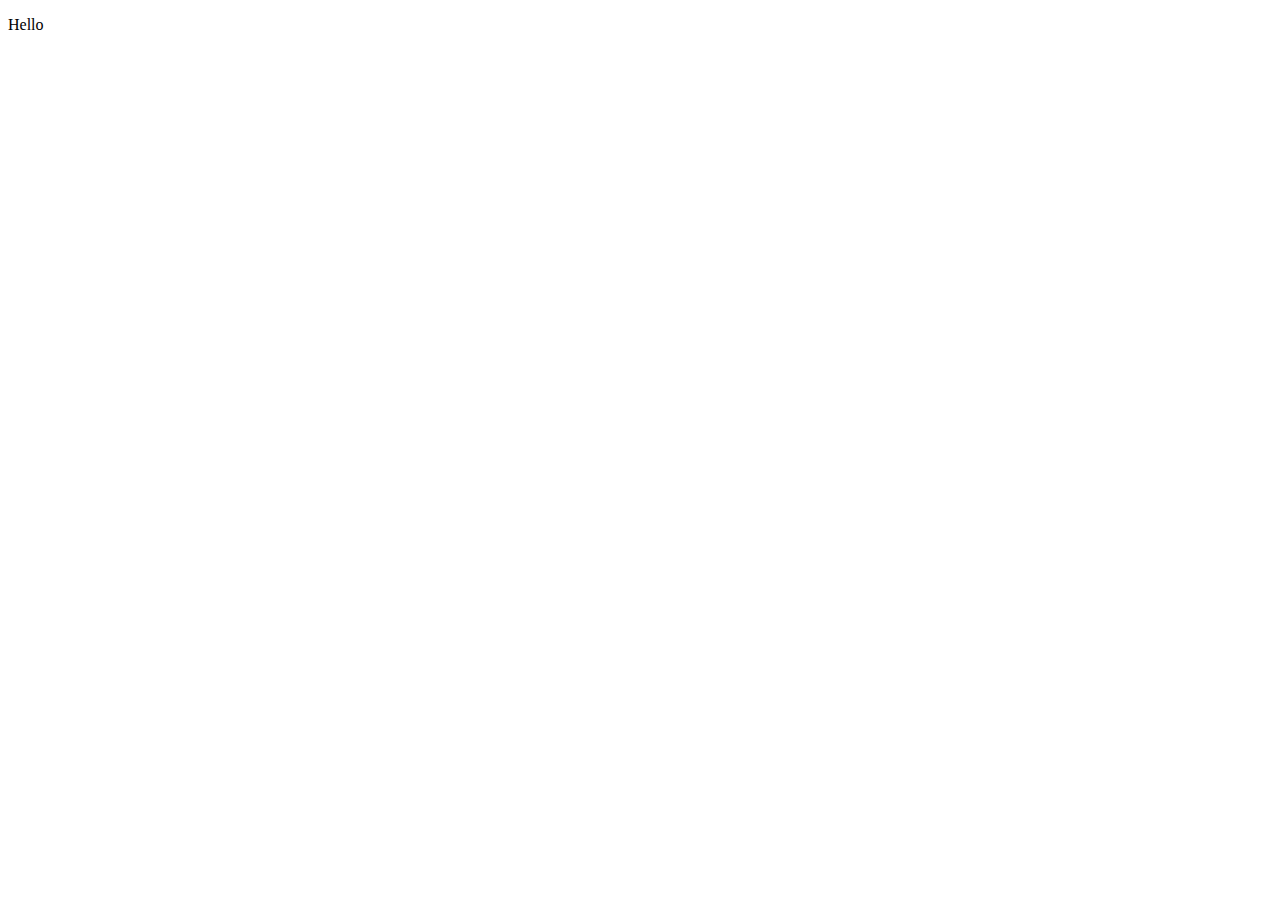
==== WebScreenSaver/WebScreenSaver/index.html @ 51bd9e8a "initial commit! :)" ====
﻿<!DOCTYPE html>
<html>
<head>
    <title></title>
	<meta charset="utf-8" />
</head>
<body>
    <p>Hello</p>
    <script src="scripts/jquery-2.1.4.min.js"></script>
    <script src="scripts/idle-timer.1.0.1.min.js"></script>
    <script src="scripts/moment.min.js"></script>
    <script src="scripts/jquery.blockUI.min.js"></script>
    <script src="scripts/startup.js"></script>
    <link href="styles/style.css" rel="stylesheet" type="text/css">
</body>
</html>
---- WebScreenSaver/WebScreenSaver/styles/style.css ----
﻿#screen-clock{
    margin:0 auto;
    position: absolute;
    right: 10px;
    bottom: 10px;
    width: 300px;
    height: 80px;
    z-index: 7;
    

    border: 2px;
    padding: 15px;  
    background-color: black;
    -webkit-border-radius: 10px;
	-moz-border-radius: 10px;
	color: white;
    opacity: 1;
	font-size:35px;
	font-weight:bold
}
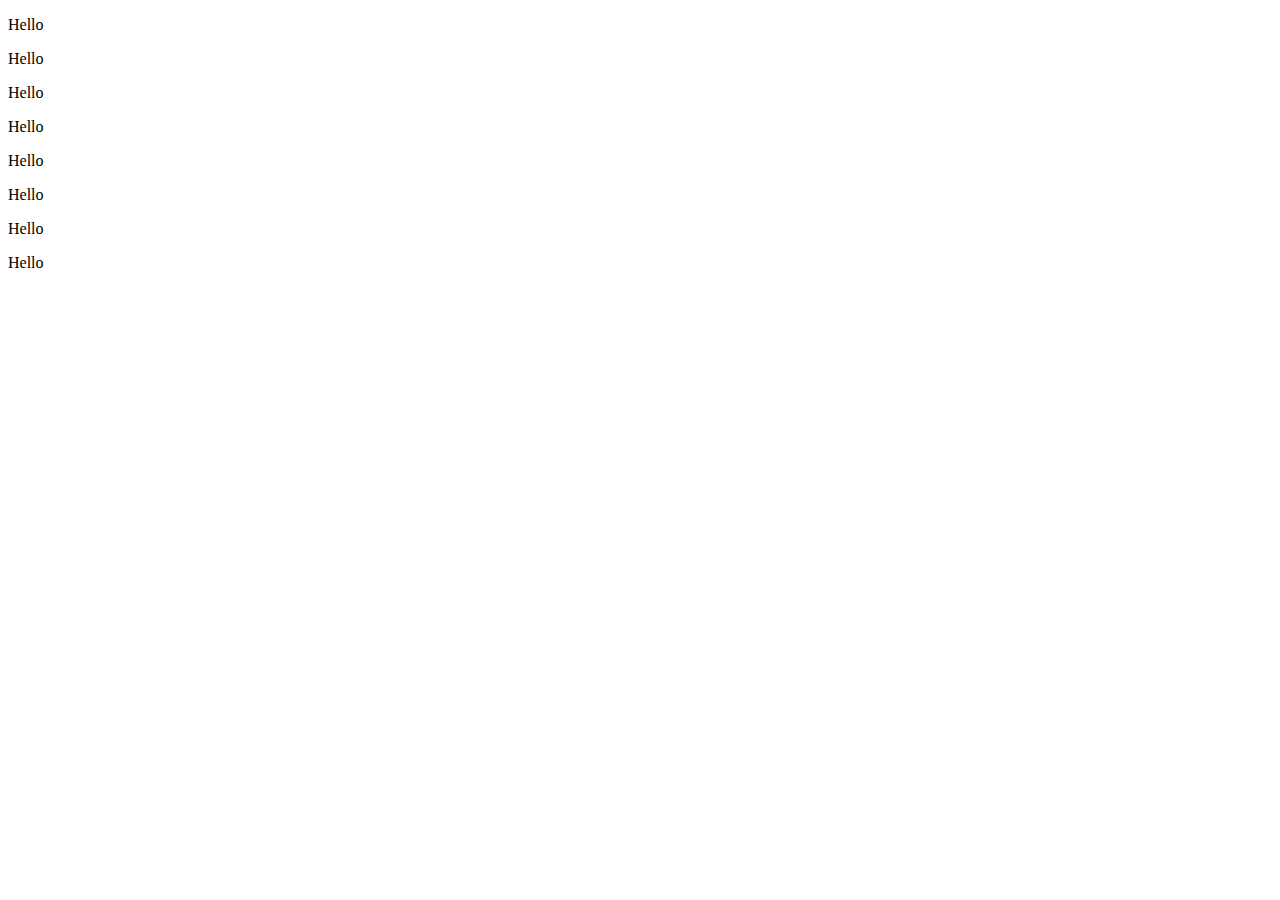
==== commit d18805d1: "updated" ====
--- a/WebScreenSaver/WebScreenSaver/index.html
+++ b/WebScreenSaver/WebScreenSaver/index.html
@@ -3,14 +3,51 @@
 <head>
     <title></title>
 	<meta charset="utf-8" />
+    <link href="styles/style.css" rel="stylesheet">
 </head>
 <body>
-    <p>Hello</p>
+    <div>
+        <p>Hello</p>
+        <p>Hello</p>
+        <p>Hello</p>
+        <p>Hello</p>
+        <p>Hello</p>
+        <p>Hello</p>
+        <p>Hello</p>
+        <p>Hello</p>
+    </div>
+    <div class="fade" id="screen-cover"></div>
+    <div class="fade" id="screen-clock"></div>
+
+    <div class="fade" id="slider1_container">
+        <!-- Slides Container -->
+        <div u="slides" id="slider1_slides_container">
+            <div>
+                <img u="image" src="contents/1.jpg" />
+                <div u="caption" t="L" class="slider1_slides_caption">
+                    I am a caption!
+                </div>
+                <div u="caption" t="R" class="slider1_slides_caption" style="top:100px">
+                    I am a caption 2!
+                </div>
+            </div>
+            <div><img u="image" src="contents/2.jpg" /></div>
+            <div class="slider1_slides_caption">This is a Text content</div>
+            <div>
+                <div u="player" style="position: relative; top: 0px; left: 0px; width: 640px; height: 390px; overflow: hidden;">
+                    <!-- iframe in ebay page is not allowed, youtube iframe video is not supported for ebay listing -->
+                    <iframe pHandler="ytiframe" pHideControls="0" width="640" height="390" url="http://www.youtube.com/embed/H7jtC8vjXw8?autoplay=1"></iframe>
+                </div>
+            </div>
+        </div>
+    </div>
+
     <script src="scripts/jquery-2.1.4.min.js"></script>
     <script src="scripts/idle-timer.1.0.1.min.js"></script>
     <script src="scripts/moment.min.js"></script>
-    <script src="scripts/jquery.blockUI.min.js"></script>
+    <script src="scripts/jssor.js"></script>
+    <script src="scripts/jssor.slider.js"></script>
+    <script src="scripts/jssor.player.ytiframe.js"></script>
     <script src="scripts/startup.js"></script>
-    <link href="styles/style.css" rel="stylesheet" type="text/css">
 </body>
 </html>
--- a/WebScreenSaver/WebScreenSaver/styles/style.css
+++ b/WebScreenSaver/WebScreenSaver/styles/style.css
@@ -1,21 +1,76 @@
-﻿#screen-clock{
-    margin:0 auto;
-    position: absolute;
+﻿#screen-cover {
+    position: fixed;
+    width: 100%;
+    height: 100%;
+    top: 0;
+    left: 0;
+    background: #000;
+    z-index: 5;
+    visibility: hidden;
+    opacity: 0;
+}
+
+#screen-clock {
+    position: fixed;
+    width: 180px;
+    height: 50px;
     right: 10px;
     bottom: 10px;
-    width: 300px;
-    height: 80px;
-    z-index: 7;
-    
+    padding: 15px;
 
-    border: 2px;
-    padding: 15px;  
     background-color: black;
     -webkit-border-radius: 10px;
-	-moz-border-radius: 10px;
-	color: white;
-    opacity: 1;
-	font-size:35px;
-	font-weight:bold
+    -moz-border-radius: 10px;
+    border: 10px;
+
+    text-align:center;
+    color: white;
+    font-size: 20px;
+    font-weight: bold;
+
+    z-index: 5;
+    visibility: hidden;
+    opacity: 0;
 }
 
+#slider1_container {
+    position: fixed;
+    top:0;
+    bottom: 0;
+    left: 0;
+    right: 0;
+    margin: auto;
+    /*border: 2px solid red;*/
+    width: 600px;
+    height: 300px;
+    z-index: 6;
+    visibility: hidden;
+    opacity: 0;
+}
+
+#slider1_slides_container {
+    position: absolute;
+    /*border: 2px solid green;*/
+    width: 600px; 
+    height: 300px;
+    overflow: hidden; 
+}
+
+.slider1_slides_caption {
+    position: absolute;
+    top: 30px;
+    left: 30px;
+    width: 200px;
+    height: 50px;
+    text-align:center;
+    color: white;
+    font-size: 20px;
+    font-weight: bold;
+}
+
+.fade {
+    -webkit-transition: visibility 0.5s, opacity 0.5s ease-in-out;
+    -moz-transition: visibility 0.5s, opacity 0.5s ease-in-out;
+    -o-transition: visibility 0.5s, opacity 0.5s ease-in-out;
+    transition: visibility 0.5s, opacity 0.5s ease-in-out;
+}
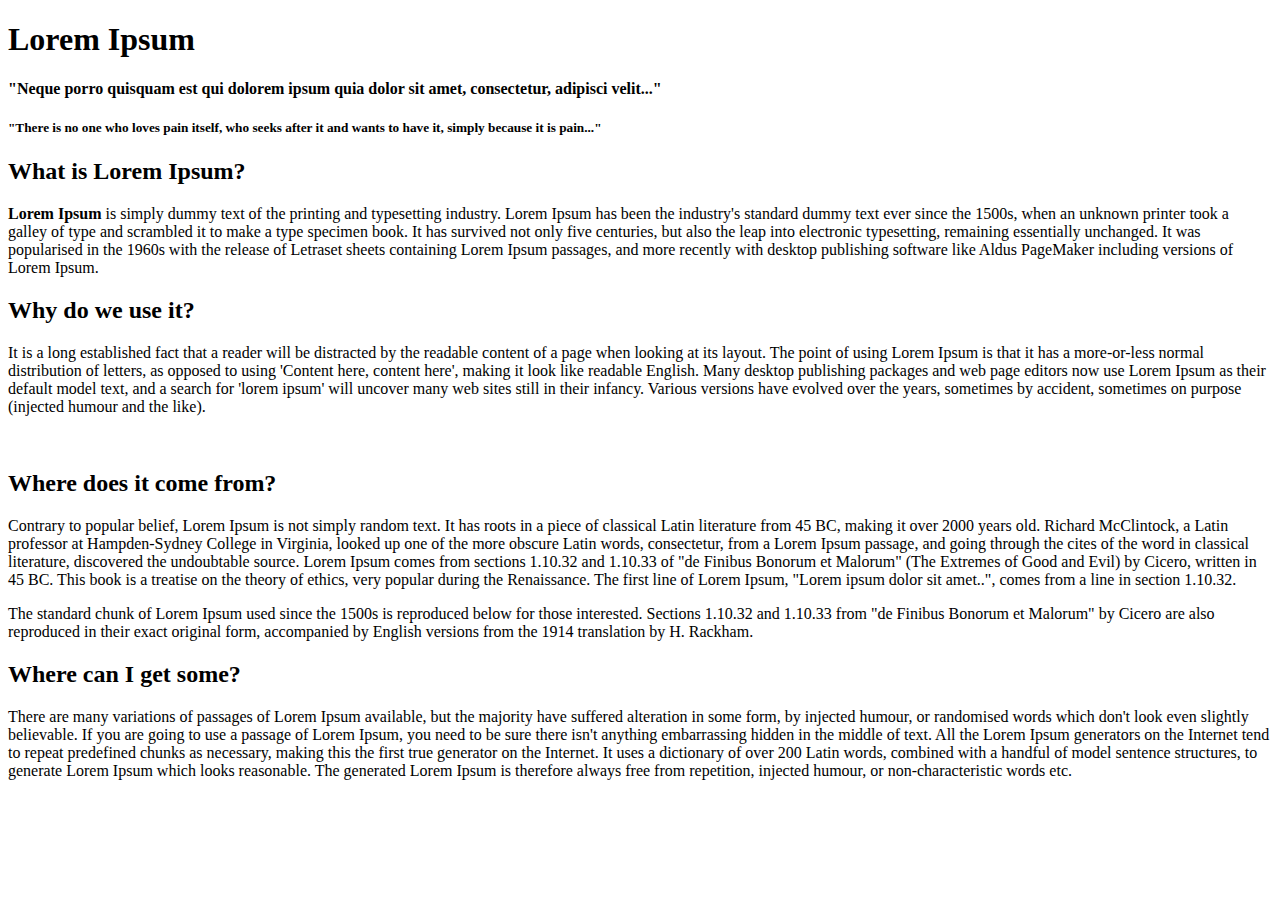
==== commit 720c0a23: "updated" ====
--- a/WebScreenSaver/WebScreenSaver/index.html
+++ b/WebScreenSaver/WebScreenSaver/index.html
@@ -2,20 +2,23 @@
 <html>
 <head>
     <title></title>
-	<meta charset="utf-8" />
+    <meta charset="utf-8" />
     <link href="styles/style.css" rel="stylesheet">
 </head>
 <body>
     <div>
-        <p>Hello</p>
-        <p>Hello</p>
-        <p>Hello</p>
-        <p>Hello</p>
-        <p>Hello</p>
-        <p>Hello</p>
-        <p>Hello</p>
-        <p>Hello</p>
+        <h1><span>Lorem Ipsum</span></h1>
+
+        <h4>"Neque porro quisquam est qui dolorem ipsum quia dolor sit amet, consectetur, adipisci velit..."</h4>
+        <h5>"There is no one who loves pain itself, who seeks after it and wants to have it, simply because it is pain..."</h5>
+        <div class="lc"><h2 class="what"><span>What is Lorem Ipsum?</span></h2><p><strong>Lorem Ipsum</strong> is simply dummy text of the printing and typesetting industry. Lorem Ipsum has been the industry's standard dummy text ever since the 1500s, when an unknown printer took a galley of type and scrambled it to make a type specimen book. It has survived not only five centuries, but also the leap into electronic typesetting, remaining essentially unchanged. It was popularised in the 1960s with the release of Letraset sheets containing Lorem Ipsum passages, and more recently with desktop publishing software like Aldus PageMaker including versions of Lorem Ipsum.</p></div><div class="rc"><h2 class="why"><span>Why do we use it?</span></h2><p>It is a long established fact that a reader will be distracted by the readable content of a page when looking at its layout. The point of using Lorem Ipsum is that it has a more-or-less normal distribution of letters, as opposed to using 'Content here, content here', making it look like readable English. Many desktop publishing packages and web page editors now use Lorem Ipsum as their default model text, and a search for 'lorem ipsum' will uncover many web sites still in their infancy. Various versions have evolved over the years, sometimes by accident, sometimes on purpose (injected humour and the like).</p></div>
+        &nbsp;
+        <div class="lc"><h2 class="where"><span>Where does it come from?</span></h2><p>Contrary to popular belief, Lorem Ipsum is not simply random text. It has roots in a piece of classical Latin literature from 45 BC, making it over 2000 years old. Richard McClintock, a Latin professor at Hampden-Sydney College in Virginia, looked up one of the more obscure Latin words, consectetur, from a Lorem Ipsum passage, and going through the cites of the word in classical literature, discovered the undoubtable source. Lorem Ipsum comes from sections 1.10.32 and 1.10.33 of "de Finibus Bonorum et Malorum" (The Extremes of Good and Evil) by Cicero, written in 45 BC. This book is a treatise on the theory of ethics, very popular during the Renaissance. The first line of Lorem Ipsum, "Lorem ipsum dolor sit amet..", comes from a line in section 1.10.32.</p><p>The standard chunk of Lorem Ipsum used since the 1500s is reproduced below for those interested. Sections 1.10.32 and 1.10.33 from "de Finibus Bonorum et Malorum" by Cicero are also reproduced in their exact original form, accompanied by English versions from the 1914 translation by H. Rackham.</p></div><div class="rc">
+            <h2 class="getsome"><span>Where can I get some?</span></h2><p>There are many variations of passages of Lorem Ipsum available, but the majority have suffered alteration in some form, by injected humour, or randomised words which don't look even slightly believable. If you are going to use a passage of Lorem Ipsum, you need to be sure there isn't anything embarrassing hidden in the middle of text. All the Lorem Ipsum generators on the Internet tend to repeat predefined chunks as necessary, making this the first true generator on the Internet. It uses a dictionary of over 200 Latin words, combined with a handful of model sentence structures, to generate Lorem Ipsum which looks reasonable. The generated Lorem Ipsum is therefore always free from repetition, injected humour, or non-characteristic words etc.</p>
+        </div>
     </div>
+
+
     <div class="fade" id="screen-cover"></div>
     <div class="fade" id="screen-clock"></div>
 
@@ -28,15 +31,14 @@
                     I am a caption!
                 </div>
                 <div u="caption" t="R" class="slider1_slides_caption" style="top:100px">
-                    I am a caption 2!
+                    I am caption 2!
                 </div>
             </div>
             <div><img u="image" src="contents/2.jpg" /></div>
-            <div class="slider1_slides_caption">This is a Text content</div>
+            <div class="slider1_slides_caption">This is a Text content. </div>
             <div>
                 <div u="player" style="position: relative; top: 0px; left: 0px; width: 640px; height: 390px; overflow: hidden;">
-                    <!-- iframe in ebay page is not allowed, youtube iframe video is not supported for ebay listing -->
-                    <iframe pHandler="ytiframe" pHideControls="0" width="640" height="390" url="http://www.youtube.com/embed/H7jtC8vjXw8?autoplay=1"></iframe>
+                    <iframe pHandler="ytiframe" pHideControls="0" width="640" height="390" style="z-index: 0;" url="http://www.youtube.com/embed/H7jtC8vjXw8?enablejsapi=1&version=3&playerapiid=ytplayer&fs=1&wmode=transparent" frameborder="0" scrolling="no"></iframe>
                 </div>
             </div>
         </div>
